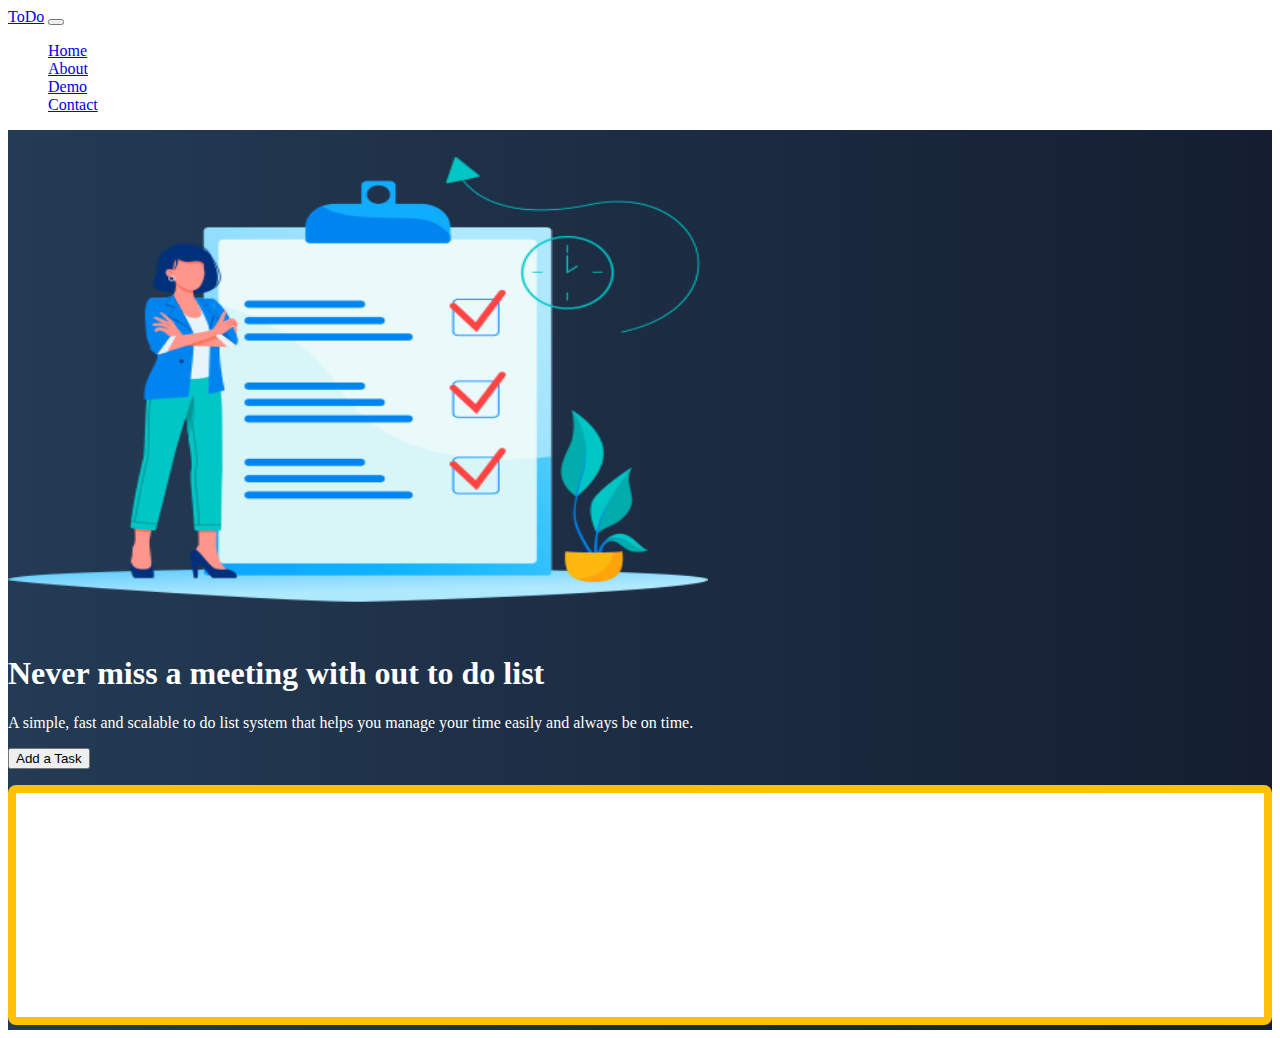
==== index.html @ e77c25e6 "Add files via upload" ====
<!doctype html>
<html lang="en">

<head>
    <title>First Project</title>
    <!-- Required meta tags -->
    <meta charset="utf-8">
    <meta name="viewport" content="width=device-width, initial-scale=1, shrink-to-fit=no">

    <!-- Bootstrap CSS -->
    <link href="https://cdn.jsdelivr.net/npm/bootstrap@5.0.0/dist/css/bootstrap.min.css" rel="stylesheet"
        integrity="sha384-wEmeIV1mKuiNpC+IOBjI7aAzPcEZeedi5yW5f2yOq55WWLwNGmvvx4Um1vskeMj0" crossorigin="anonymous">

    <link href="css/site.css" rel="stylesheet">
    <!-- Convert this to an external style sheet -->

</head>

<body>
    <nav class="navbar navbar-expand-md navbar-dark fixed-top">
        <div class="container-fluid">
            <a class="navbar-brand" href="#">ToDo</a>
            <button class="navbar-toggler" type="button" data-bs-toggle="collapse" data-bs-target="#navbarCollapse"
                aria-controls="navbarCollapse" aria-expanded="false" aria-label="Toggle navigation">
                <span class="navbar-toggler-icon"></span>
            </button>
            <div class="collapse navbar-collapse" id="navbarCollapse">
                <ul class="navbar-nav me-auto mb-2 mb-md-0">
                    <li class="nav-item">
                        <a class="nav-link active" aria-current="page" href="#">Home</a>
                    </li>
                    <li class="nav-item">
                        <a class="nav-link" href="#">About</a>
                    </li>
                    <li class="nav-item">
                        <a class="nav-link" href="#">Demo</a>
                    </li>
                    <li class="nav-item">
                        <a class="nav-link" href="#">Contact</a>
                    </li>
                </ul>
            </div>
        </div>
    </nav>
    <!-- ======= Hero Section ======= -->
    <main id="hero">
        <div class="container col-xxl-8 px-4 py-5">
            <div class="row flex-lg-row-reverse align-items-center g-5 py-5">
                <div class="col-10 col-sm-8 col-lg-6">
                    <img src="/img/ToDoList.png"
                        class="d-block mx-lg-auto img-fluid" alt="Bootstrap Themes" width="700" height="500"
                        loading="lazy">
                </div>
                <div class="col-lg-6">
                    <h1 class="display-5 fw-bold lh-1 mb-3">Never miss a meeting with out to do list</h1>
                    <p class="lead">A simple, fast and scalable to do list system that helps you manage your time easily
                        and always be on time.
                    </p>
                    <div class="d-grid gap-2 d-md-flex justify-content-md-start">
                        <button type="button" onclick="addTask()" class="btn btn-warning btn-lg px-4 me-md-2">Add a Task</button>
                    </div>
                    <div class="taskContainer off bottom" id="taskItems">
                        <div class="scrollbox">
                            <ul id="list" class="list list-group">

                            </ul>
                        </div>
                    </div>
                </div>
            </div>
        </div>
    </main>
    <!-- Bootstrap JS -->
    <script src="https://cdn.jsdelivr.net/npm/bootstrap@5.0.0/dist/js/bootstrap.bundle.min.js"
        integrity="sha384-p34f1UUtsS3wqzfto5wAAmdvj+osOnFyQFpp4Ua3gs/ZVWx6oOypYoCJhGGScy+8" crossorigin="anonymous">
    </script>
    <script src="js/site.js"></script>
</body>

</html>
---- css/site.css ----
body {
    color: white
}

#hero {
    height: 100vh;
    background: #141E30;
    /* fallback for old browsers */
    background: -webkit-linear-gradient(to right, #243B55, #141E30);
    /* Chrome 10-25, Safari 5.1-6 */
    background: linear-gradient(to right, #243B55, #141E30);
    /* W3C, IE 10+/ Edge, Firefox 16+, Chrome 26+, Opera 12+, Safari 7+ */
}

.taskContainer {
    background-color: white;
    border: solid .5em #ffc107;
    border-radius: .5em;
    box-sizing: border-box;
    flex: 0 0 30%;
    height: 240px;
    margin-top: 1em;
    overflow: auto;
}


#taskItems {
    overflow: hidden;
    position: relative;

}

#taskItems .scrollbox {
    height: 100%;
    overflow: auto;
}


.list {
    list-style: none;
    margin: 0;
    padding: 0;
}

.item {
    background-color: lightgray;
    color: #212121;
    margin: .25em;
    padding: .5em;
}
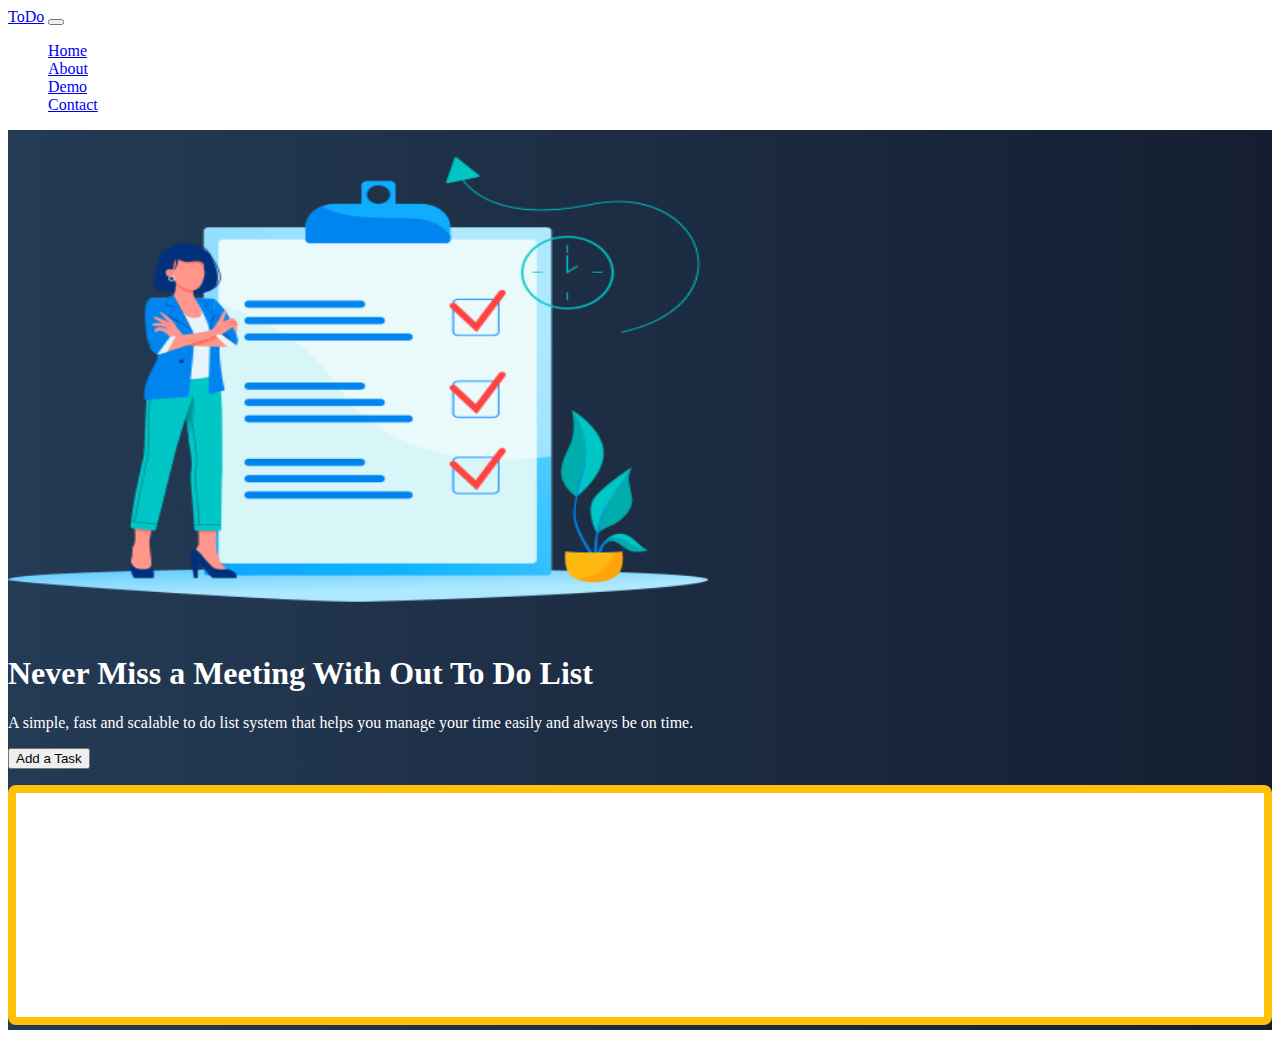
==== commit 6a3c19b0: "Fix typos" ====
--- a/index.html
+++ b/index.html
@@ -2,7 +2,7 @@
 <html lang="en">
 
 <head>
-    <title>First Project</title>
+    <title>First Project v2</title>
     <!-- Required meta tags -->
     <meta charset="utf-8">
     <meta name="viewport" content="width=device-width, initial-scale=1, shrink-to-fit=no">
@@ -52,7 +52,7 @@
                         loading="lazy">
                 </div>
                 <div class="col-lg-6">
-                    <h1 class="display-5 fw-bold lh-1 mb-3">Never miss a meeting with out to do list</h1>
+                    <h1 class="display-5 fw-bold lh-1 mb-3">Never Miss a Meeting With Out To Do List</h1>
                     <p class="lead">A simple, fast and scalable to do list system that helps you manage your time easily
                         and always be on time.
                     </p>
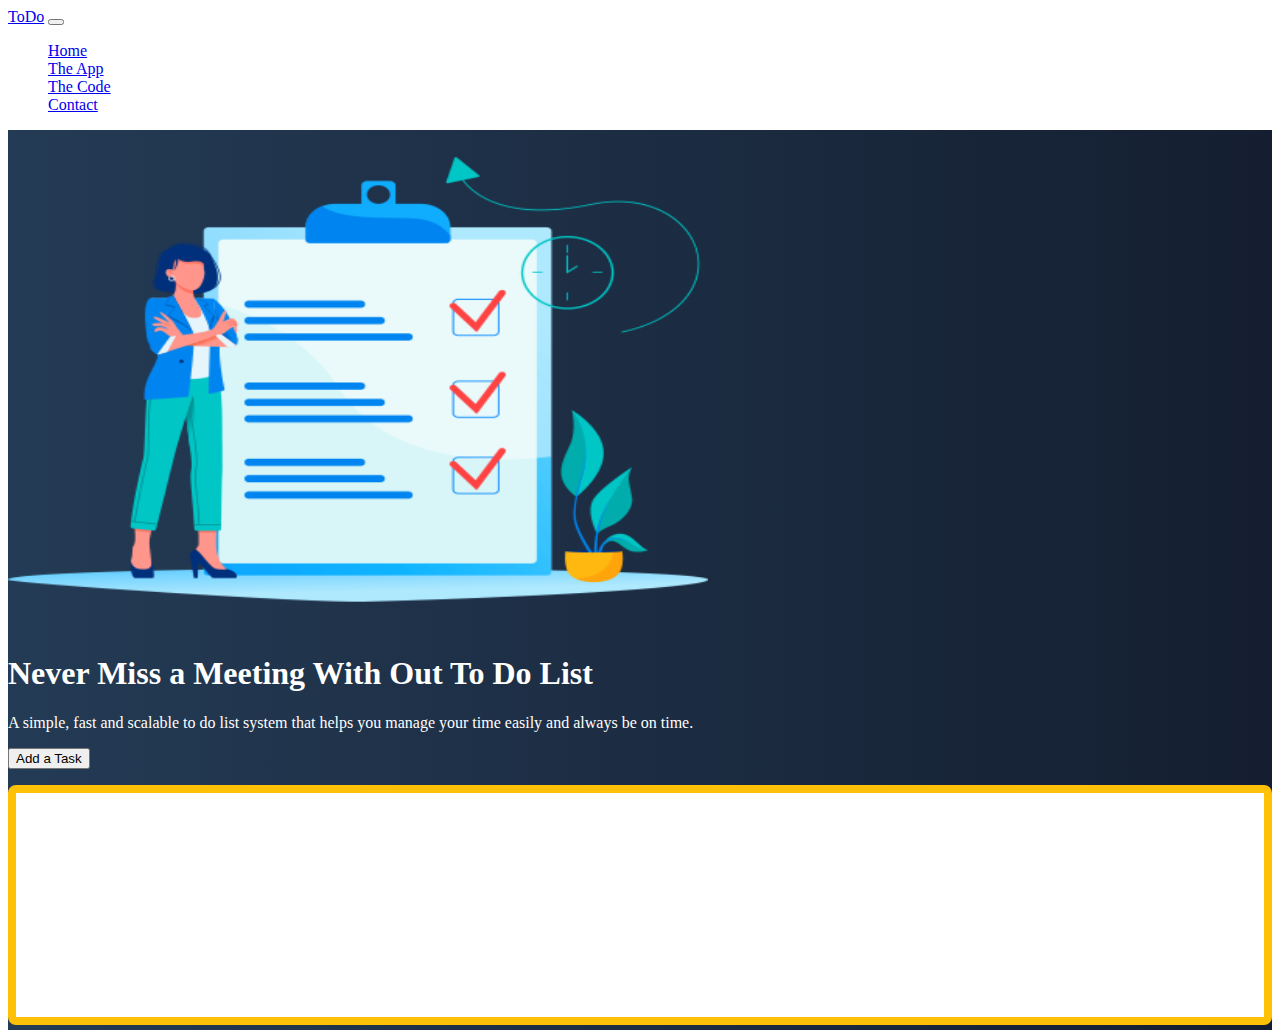
==== commit 7792b220: "Added contact page" ====
--- a/index.html
+++ b/index.html
@@ -27,16 +27,16 @@
             <div class="collapse navbar-collapse" id="navbarCollapse">
                 <ul class="navbar-nav me-auto mb-2 mb-md-0">
                     <li class="nav-item">
-                        <a class="nav-link active" aria-current="page" href="#">Home</a>
+                        <a class="nav-link active" aria-current="page" href="index.html">Home</a>
                     </li>
                     <li class="nav-item">
-                        <a class="nav-link" href="#">About</a>
+                        <a class="nav-link" href="#">The App</a>
                     </li>
                     <li class="nav-item">
-                        <a class="nav-link" href="#">Demo</a>
+                        <a class="nav-link" href="#">The Code</a>
                     </li>
                     <li class="nav-item">
-                        <a class="nav-link" href="#">Contact</a>
+                        <a class="nav-link" href="contract.html">Contact</a>
                     </li>
                 </ul>
             </div>
--- a/css/site.css
+++ b/css/site.css
@@ -1,9 +1,11 @@
-body {
-    color: white
+body,
+html {
+    color: white;
+    height: 100%;
 }
 
 #hero {
-    height: 100vh;
+    min-height: 100vh;
     background: #141E30;
     /* fallback for old browsers */
     background: -webkit-linear-gradient(to right, #243B55, #141E30);
